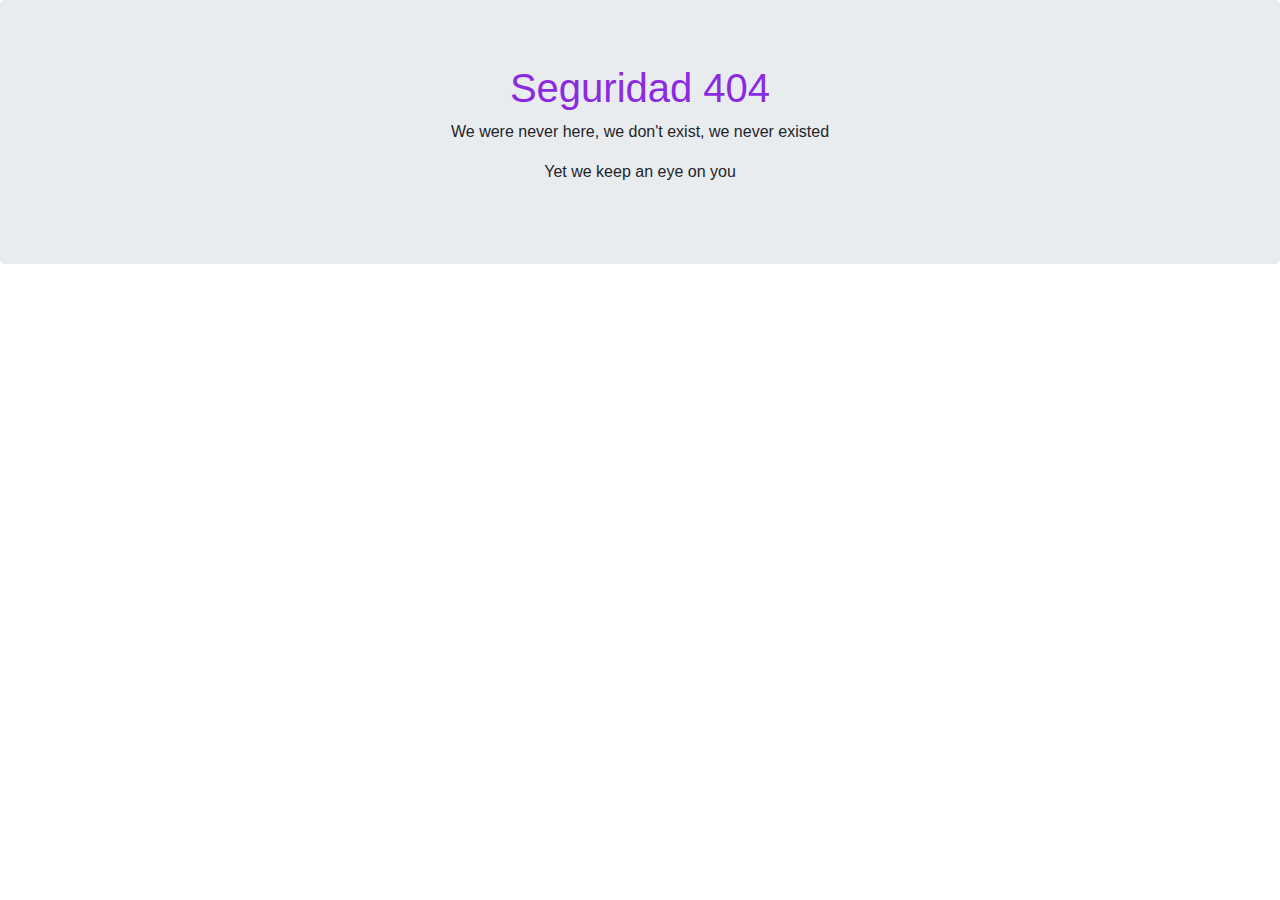
==== index.html @ 6d400cd7 "Checking" ====
<!DOCTYPE html>
<html lang="en-US">
<head>
    <title> Prototipo </title>
    <meta charset="UTF-8">
    <meta name="viewport" content="width=device-width, install-scale=1">
    <link rel="stylesheet" href="css/bootstrap.min.css">
    <script src ="js/bootstrap.min.js"></script>
</head>

<body>
    <div class="jumbotron text-center" style="margin-bottom:0" >
        <h1 style="color:blueviolet">Seguridad 404</h1>
        <p>We were never here, we don't exist, we never existed</p> 
        <p>Yet we keep an eye on you</p>
    </div>
</body>


</html>
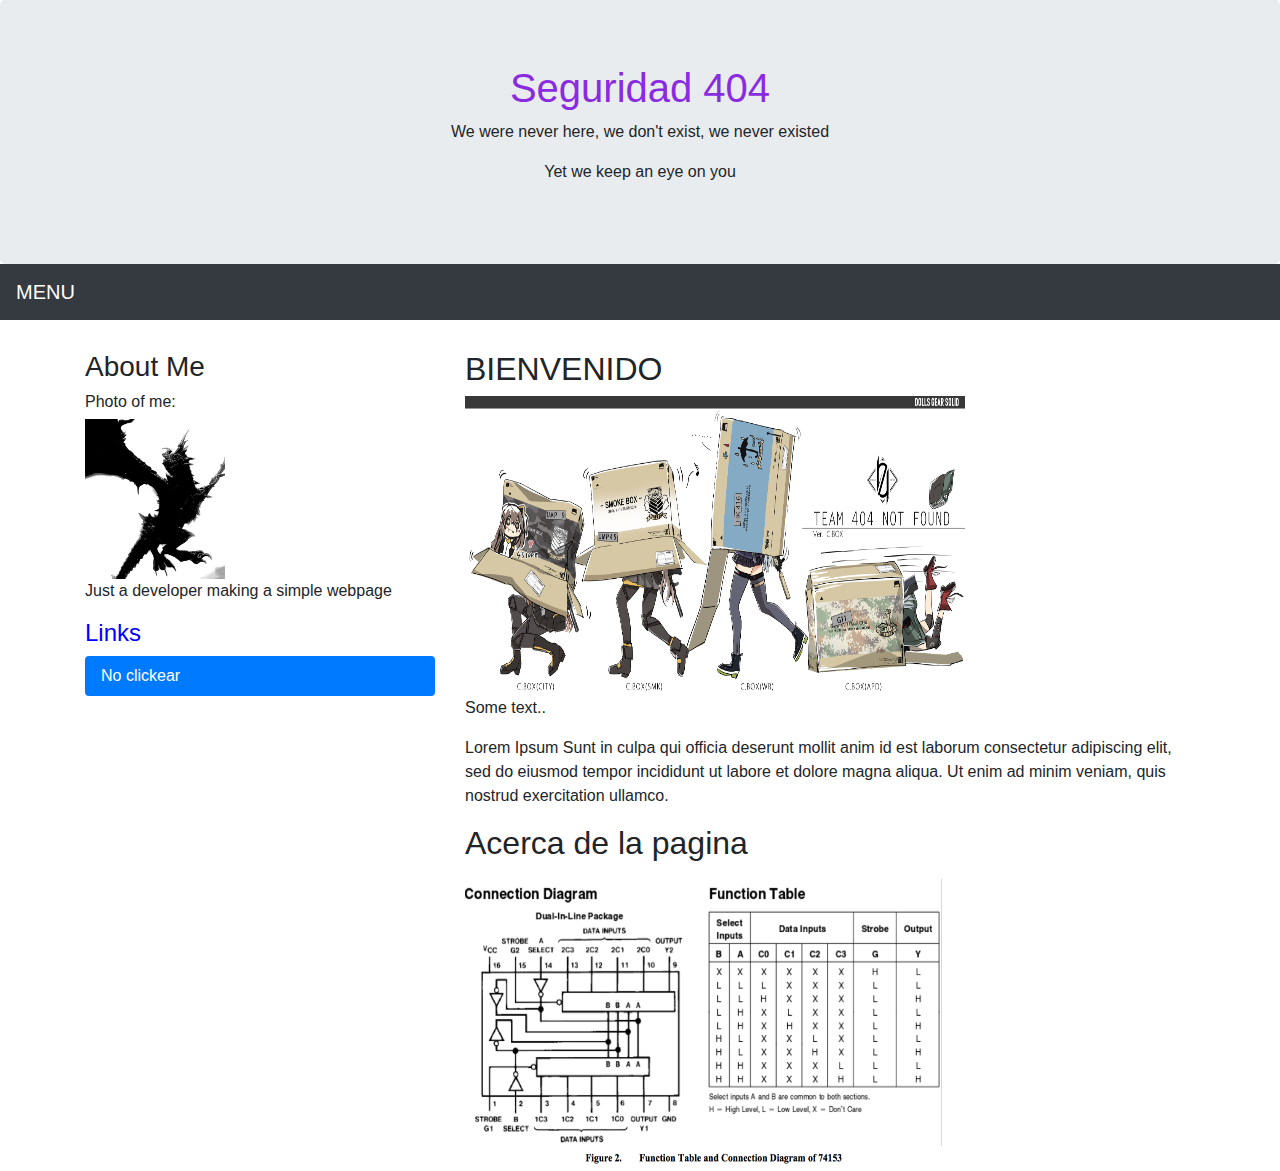
==== commit 3ee4808a: "Se agrego un navbar, links y descripciones" ====
--- a/index.html
+++ b/index.html
@@ -14,6 +14,43 @@
         <p>We were never here, we don't exist, we never existed</p> 
         <p>Yet we keep an eye on you</p>
     </div>
+
+    <nav class="navbar navbar-expand-sm bg-dark navbar-dark">
+        <a class="navbar-brand" href="#">MENU</a>
+    </nav>
+
+    <div class="container" style="margin-top: 30px;">
+        <div class="row">
+            <div class="col-sm-4">
+                <h3>About Me</h3>
+                <h6>Photo of me:</h6>
+                <img src="images/somegiflol.gif" width="140" height="160">
+                <p>Just a developer making a simple webpage</p>
+    
+                <h4 style="color:blue">Links</h4>
+                <ul class="nav nav-pills flex-column">
+                    <li class="nav-item">
+                        <a class="nav-link active" href="https://www.youtube.com/watch?v=HfeervqhY9Y">No clickear</a>
+                    </li>
+                </ul>
+                <hr class="d-sm-none">
+            </div>
+            <div class="col-sm-8">
+                <h2>BIENVENIDO</h2>
+                <img src="images/illust_74372221_20191012_213843.jpg" width="500" height="300">
+                <p>Some text..</p>
+                <p>Lorem Ipsum Sunt in culpa qui officia deserunt mollit anim id est laborum consectetur adipiscing 
+                    elit, sed do eiusmod tempor incididunt ut labore et dolore magna aliqua. Ut enim ad minim veniam, 
+                    quis nostrud exercitation ullamco.
+                </p>
+    
+                <h2>Acerca de la pagina</h2>
+                <img src="images/media_91e_91ed9ec4-ba10-4d7e-9fcd-6c605b8e9f00_phpmnquOX.png" width="500" height="300">
+    
+            </div>
+        </div>
+    </div>
+
 </body>
 
 
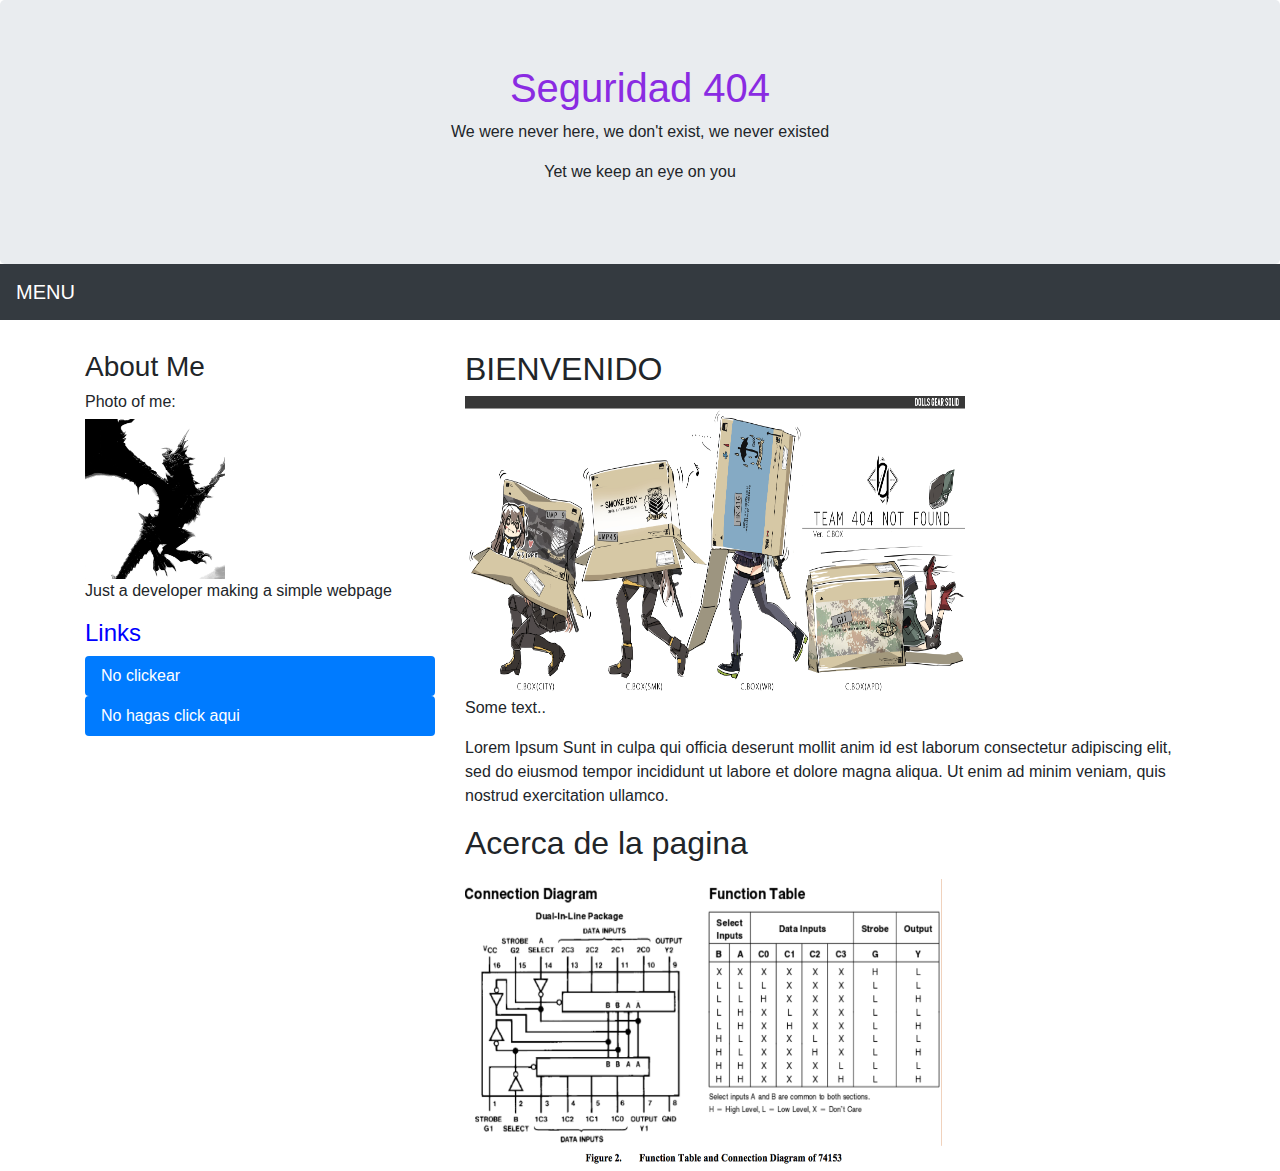
==== commit 9df7e26b: "Links aun sin funcion especifica" ====
--- a/index.html
+++ b/index.html
@@ -32,6 +32,9 @@
                     <li class="nav-item">
                         <a class="nav-link active" href="https://www.youtube.com/watch?v=HfeervqhY9Y">No clickear</a>
                     </li>
+                    <li class ="nav-item">
+                        <a class="nav-link active" href="https://www.youtube.com/watch?v=dQw4w9WgXcQ">No hagas click aqui</a>
+                    </li>
                 </ul>
                 <hr class="d-sm-none">
             </div>
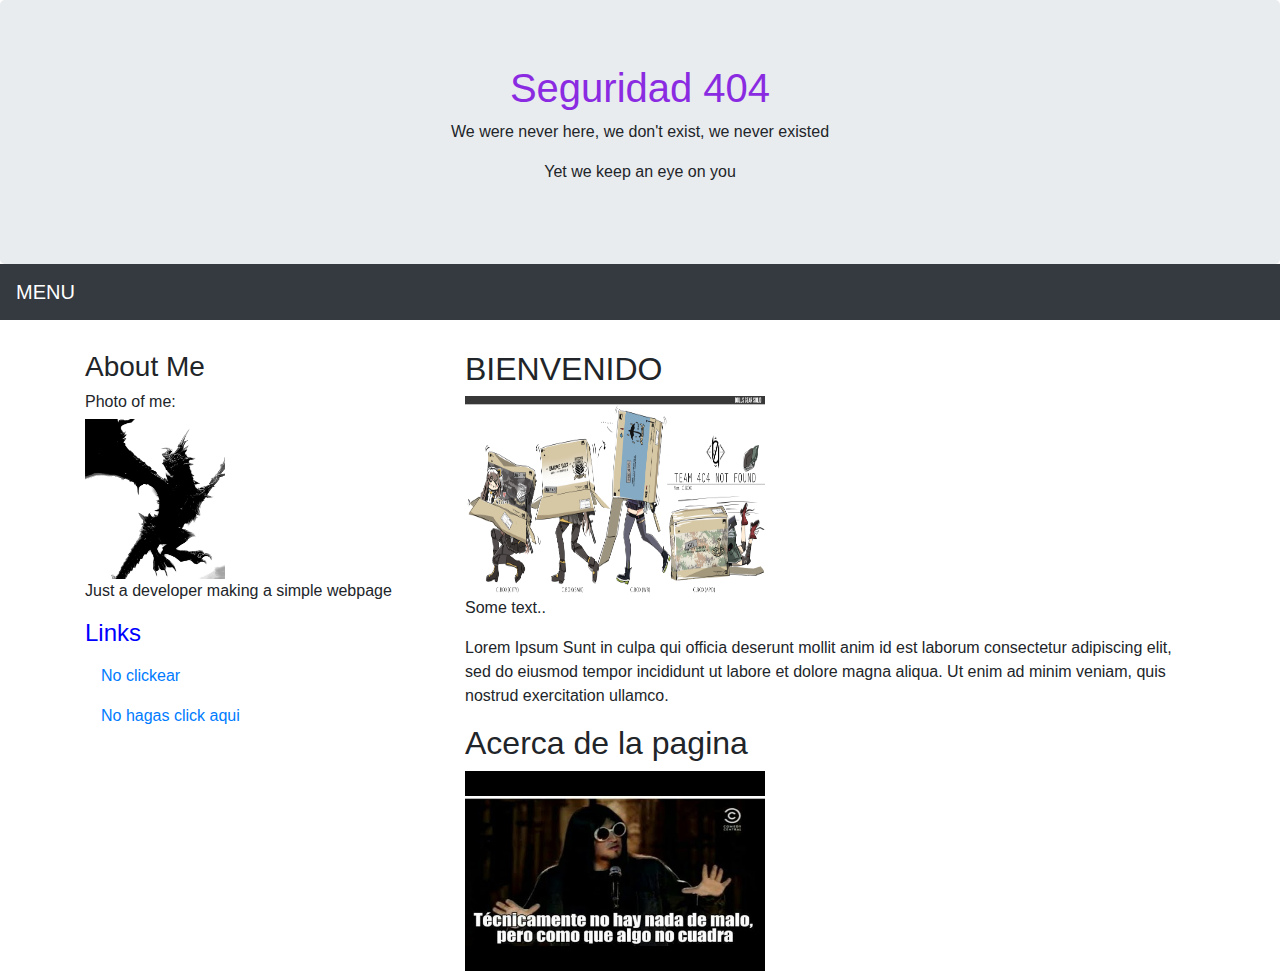
==== commit e7e00cdd: "Editado de imagen a resolucion 300x200" ====
--- a/index.html
+++ b/index.html
@@ -30,17 +30,17 @@
                 <h4 style="color:blue">Links</h4>
                 <ul class="nav nav-pills flex-column">
                     <li class="nav-item">
-                        <a class="nav-link active" href="https://www.youtube.com/watch?v=HfeervqhY9Y">No clickear</a>
+                        <a class="nav-link " href="https://www.youtube.com/watch?v=HfeervqhY9Y">No clickear</a>
                     </li>
                     <li class ="nav-item">
-                        <a class="nav-link active" href="https://www.youtube.com/watch?v=dQw4w9WgXcQ">No hagas click aqui</a>
+                        <a class="nav-link " href="https://www.youtube.com/watch?v=dQw4w9WgXcQ">No hagas click aqui</a>
                     </li>
                 </ul>
                 <hr class="d-sm-none">
             </div>
             <div class="col-sm-8">
                 <h2>BIENVENIDO</h2>
-                <img src="images/illust_74372221_20191012_213843.jpg" width="500" height="300">
+                <img src="images/illust_74372221_20191012_213843.jpg" width="300" height="200">
                 <p>Some text..</p>
                 <p>Lorem Ipsum Sunt in culpa qui officia deserunt mollit anim id est laborum consectetur adipiscing 
                     elit, sed do eiusmod tempor incididunt ut labore et dolore magna aliqua. Ut enim ad minim veniam, 
@@ -48,7 +48,7 @@
                 </p>
     
                 <h2>Acerca de la pagina</h2>
-                <img src="images/media_91e_91ed9ec4-ba10-4d7e-9fcd-6c605b8e9f00_phpmnquOX.png" width="500" height="300">
+                <img src="images/static-assets-upload2088010755652766700.jpg" width="300" height="200">
     
             </div>
         </div>
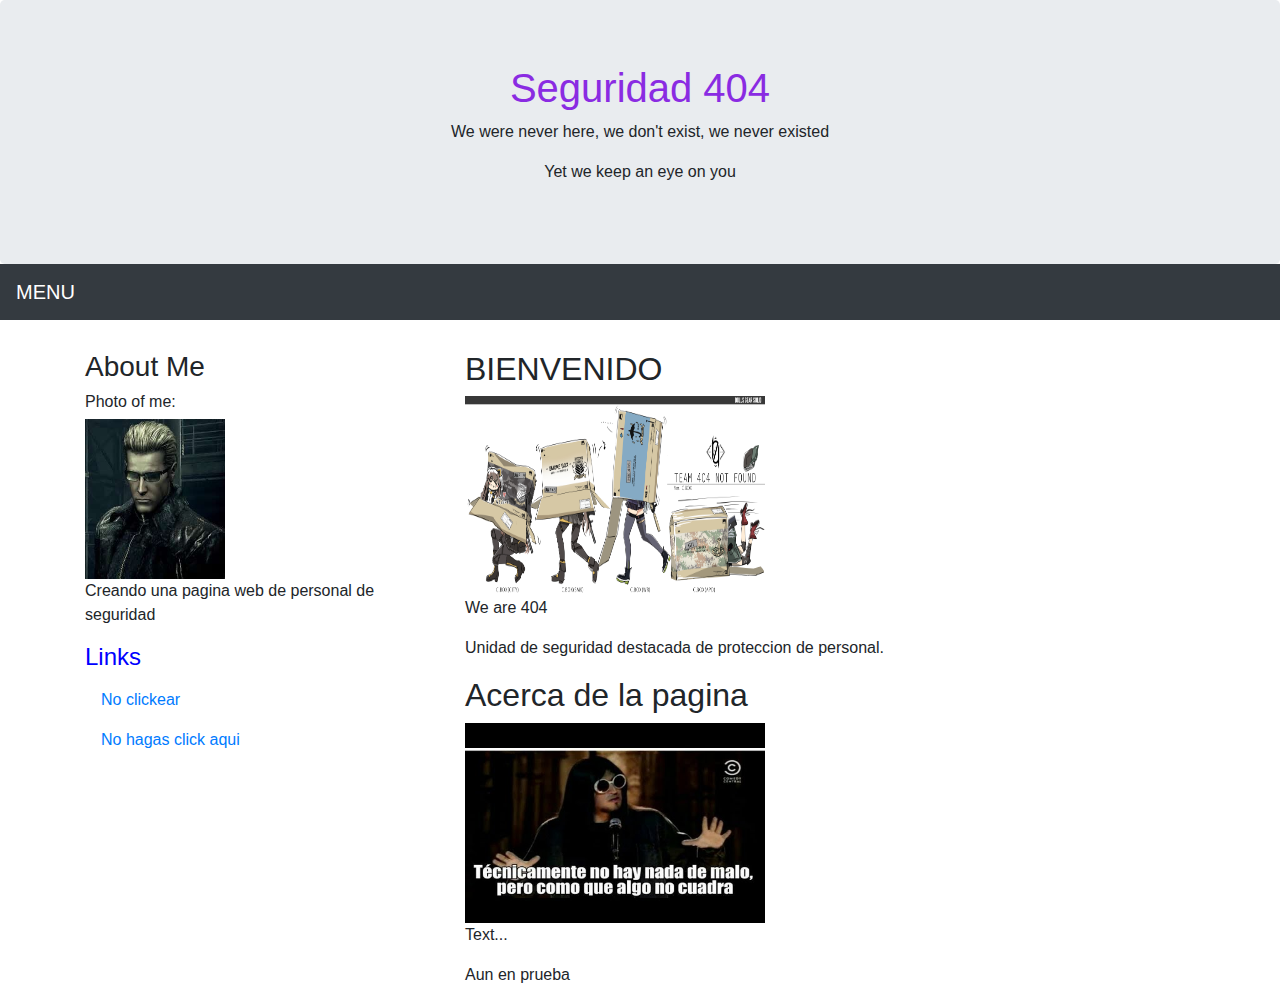
==== commit 82b5f555: "Small tweaks" ====
--- a/index.html
+++ b/index.html
@@ -24,8 +24,8 @@
             <div class="col-sm-4">
                 <h3>About Me</h3>
                 <h6>Photo of me:</h6>
-                <img src="images/somegiflol.gif" width="140" height="160">
-                <p>Just a developer making a simple webpage</p>
+                <img src="images/715b54a33b7803a36af4c55fe2c6e1af722d6f4c_00.jpg" width="140" height="160">
+                <p>Creando una pagina web de personal de seguridad</p>
     
                 <h4 style="color:blue">Links</h4>
                 <ul class="nav nav-pills flex-column">
@@ -41,14 +41,14 @@
             <div class="col-sm-8">
                 <h2>BIENVENIDO</h2>
                 <img src="images/illust_74372221_20191012_213843.jpg" width="300" height="200">
-                <p>Some text..</p>
-                <p>Lorem Ipsum Sunt in culpa qui officia deserunt mollit anim id est laborum consectetur adipiscing 
-                    elit, sed do eiusmod tempor incididunt ut labore et dolore magna aliqua. Ut enim ad minim veniam, 
-                    quis nostrud exercitation ullamco.
+                <p>We are 404</p>
+                <p>Unidad de seguridad destacada de proteccion de personal. 
                 </p>
     
                 <h2>Acerca de la pagina</h2>
                 <img src="images/static-assets-upload2088010755652766700.jpg" width="300" height="200">
+                <P>Text...</P>
+                <p>Aun en prueba</p>
     
             </div>
         </div>
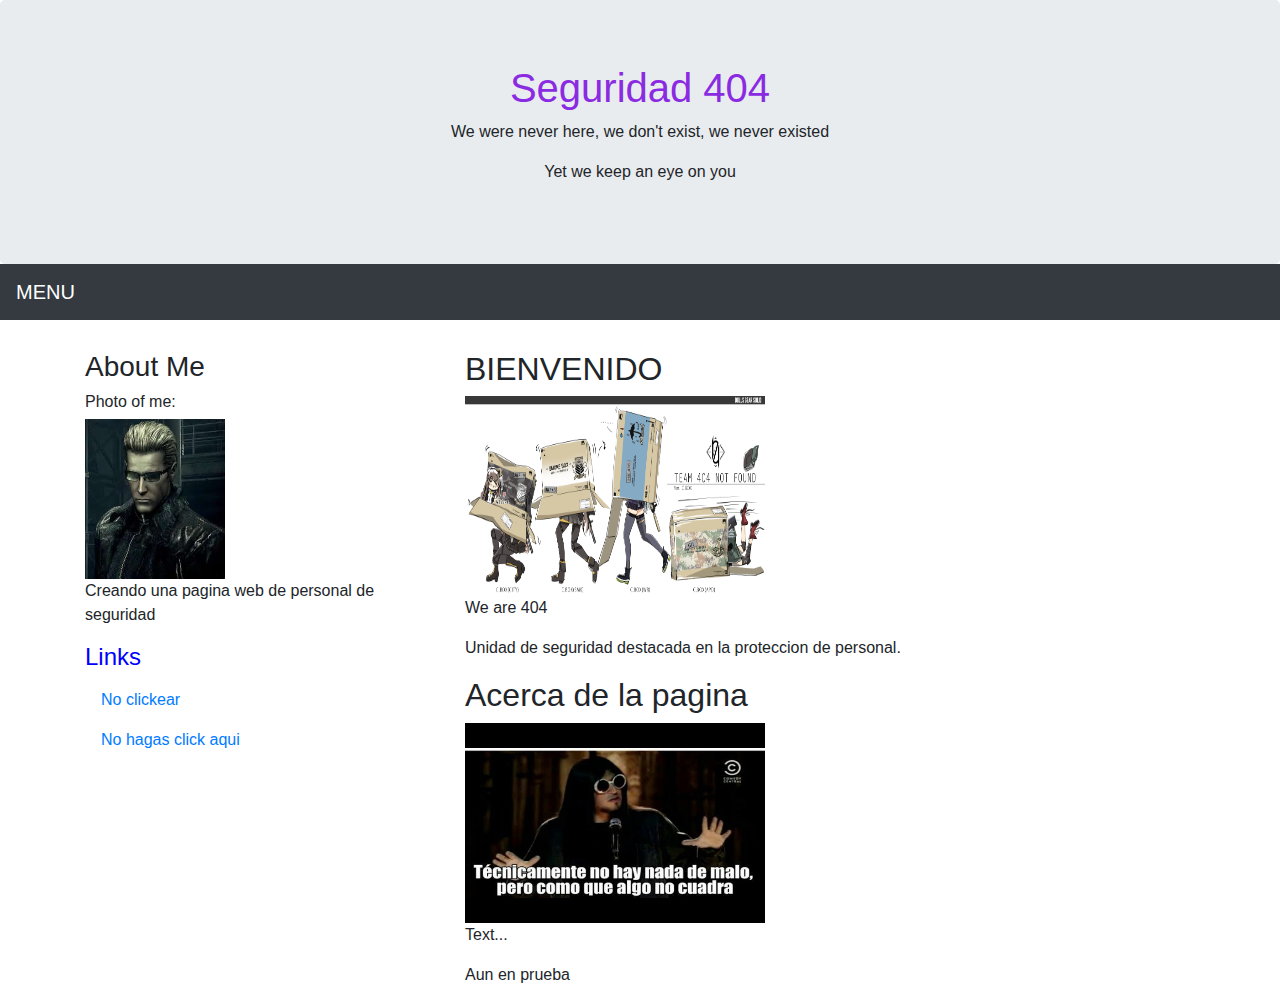
==== commit 0bdcca97: "A commit" ====
--- a/index.html
+++ b/index.html
@@ -42,7 +42,7 @@
                 <h2>BIENVENIDO</h2>
                 <img src="images/illust_74372221_20191012_213843.jpg" width="300" height="200">
                 <p>We are 404</p>
-                <p>Unidad de seguridad destacada de proteccion de personal. 
+                <p>Unidad de seguridad destacada en la proteccion de personal. 
                 </p>
     
                 <h2>Acerca de la pagina</h2>
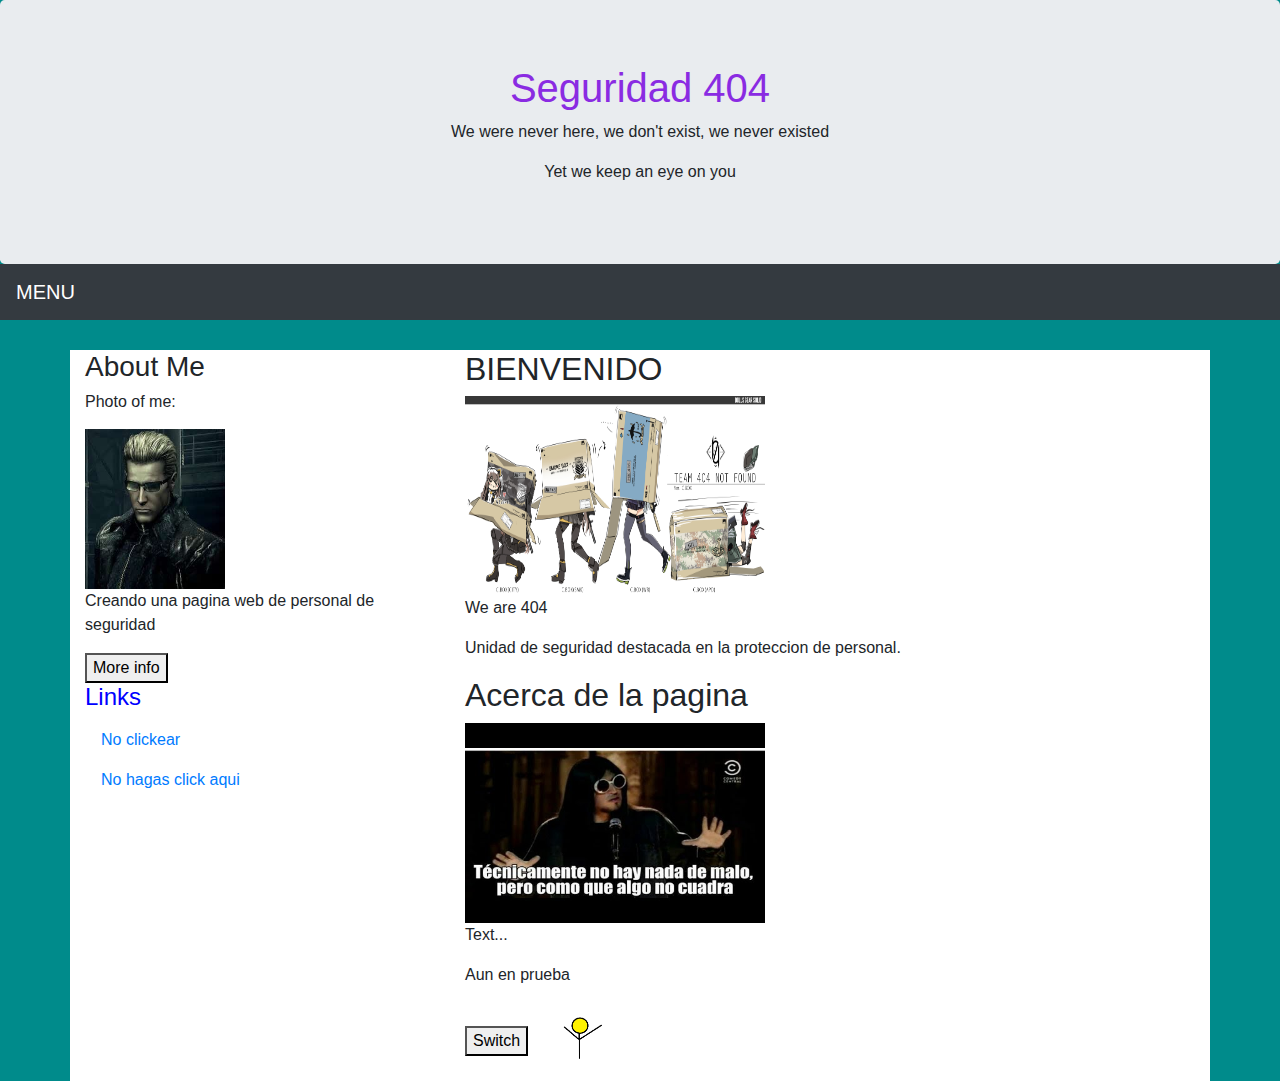
==== commit 452daba6: "Actualizaciones de la pagina index.hntml" ====
--- a/index.html
+++ b/index.html
@@ -6,9 +6,11 @@
     <meta name="viewport" content="width=device-width, install-scale=1">
     <link rel="stylesheet" href="css/bootstrap.min.css">
     <script src ="js/bootstrap.min.js"></script>
+    <script src ="js/test.js">  
+    </script>
 </head>
 
-<body>
+<body style="background-color: darkcyan;">
     <div class="jumbotron text-center" style="margin-bottom:0" >
         <h1 style="color:blueviolet">Seguridad 404</h1>
         <p>We were never here, we don't exist, we never existed</p> 
@@ -19,13 +21,14 @@
         <a class="navbar-brand" href="#">MENU</a>
     </nav>
 
-    <div class="container" style="margin-top: 30px;">
+    <div class="container bg-white"  style="margin-top: 30px; ">
         <div class="row">
             <div class="col-sm-4">
                 <h3>About Me</h3>
                 <h6>Photo of me:</h6>
-                <img src="images/715b54a33b7803a36af4c55fe2c6e1af722d6f4c_00.jpg" width="140" height="160">
+                <img src="images/715b54a33b7803a36af4c55fe2c6e1af722d6f4c_00.jpg" width="140" height="160" style="margin-top: 10px;">
                 <p>Creando una pagina web de personal de seguridad</p>
+                <button onclick="alertBox()">More info</button>
     
                 <h4 style="color:blue">Links</h4>
                 <ul class="nav nav-pills flex-column">
@@ -49,7 +52,13 @@
                 <img src="images/static-assets-upload2088010755652766700.jpg" width="300" height="200">
                 <P>Text...</P>
                 <p>Aun en prueba</p>
-    
+
+                <button onclick="myFunction1()">Switch</button>
+                
+                <img id="myImage" src="images/uselessdata2.png" style="width:100px"></button>
+
+                <!--<button onclick="myFunction1()">Turn off</button> -->
+
             </div>
         </div>
     </div>
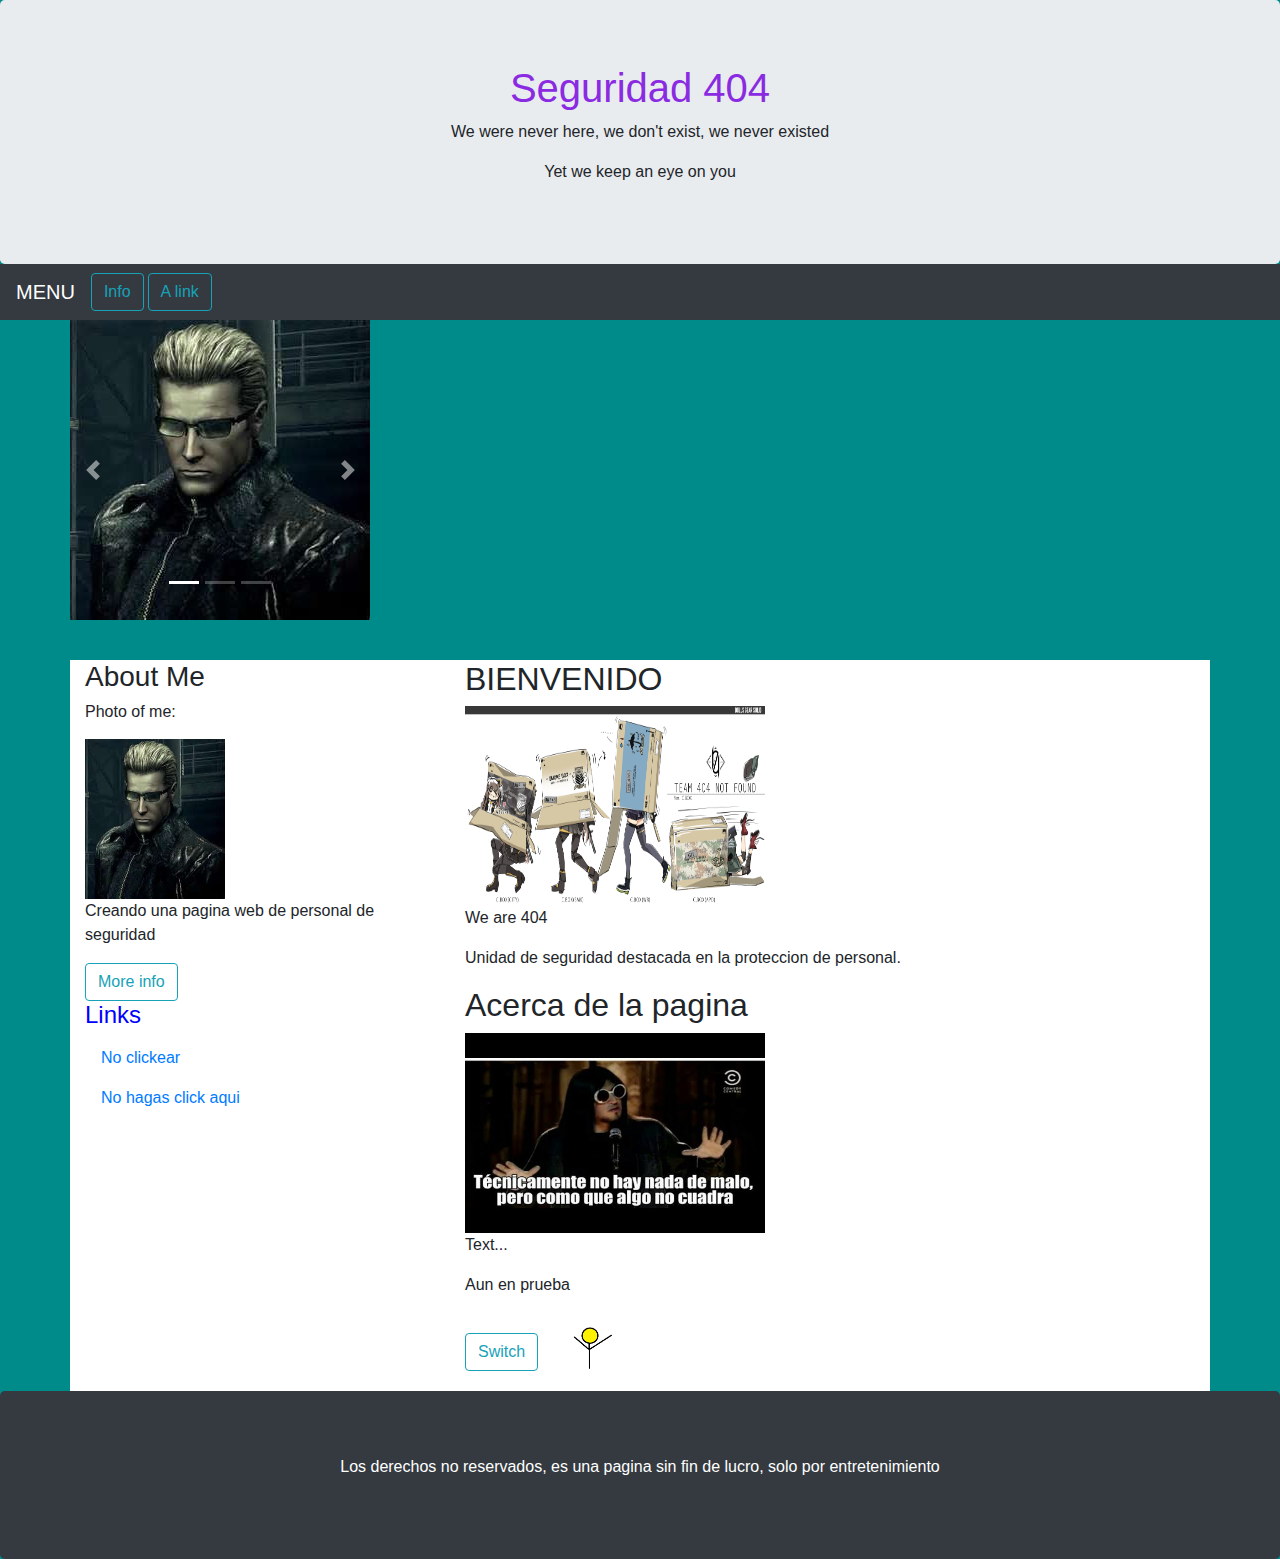
==== commit 636e999a: "Slider added" ====
--- a/index.html
+++ b/index.html
@@ -8,27 +8,69 @@
     <script src ="js/bootstrap.min.js"></script>
     <script src ="js/test.js">  
     </script>
+    <link rel="stylesheet" href="https://maxcdn.bootstrapcdn.com/bootstrap/4.0.0/css/bootstrap.min.css" integrity="sha384-Gn5384xqQ1aoWXA+058RXPxPg6fy4IWvTNh0E263XmFcJlSAwiGgFAW/dAiS6JXm" crossorigin="anonymous">
 </head>
 
 <body style="background-color: darkcyan;">
+
+
+
     <div class="jumbotron text-center" style="margin-bottom:0" >
         <h1 style="color:blueviolet">Seguridad 404</h1>
         <p>We were never here, we don't exist, we never existed</p> 
         <p>Yet we keep an eye on you</p>
     </div>
 
-    <nav class="navbar navbar-expand-sm bg-dark navbar-dark">
-        <a class="navbar-brand" href="#">MENU</a>
+    <nav class="navbar navbar-expand-md bg-dark navbar-dark">
+        <a class="navbar-brand" href="acard.html">MENU</a>
+        <button id="infoMenuBar" onclick="changetoload()" type="button" class="btn btn-outline-info mr-1">Info</button>
+        <form>
+        	<input type="button" class="btn btn-outline-info" onclick="window.location.href= 'https://www.youtube.com/watch?v=dQw4w9WgXcQ'; " value="A link"/>
+        </form>
     </nav>
 
-    <div class="container bg-white"  style="margin-top: 30px; ">
+    <div class="container">
+    <div class="row" style="max-height:600px;">
+                    <!--<img src="Images/Cover6.jpg" alt="Home Screen" width="100%" height="100%"> -->
+                    <div id="carouselExampleIndicators" class="carousel slide" data-ride="carousel">
+                        <ol class="carousel-indicators">
+                          <li data-target="#carouselExampleIndicators" data-slide-to="0" class="active"></li>
+                          <li data-target="#carouselExampleIndicators" data-slide-to="1"></li>
+                          <li data-target="#carouselExampleIndicators" data-slide-to="2"></li>
+                        </ol>
+                        <div class="carousel-inner">
+                          <div class="carousel-item active">
+                            <img src="images/715b54a33b7803a36af4c55fe2c6e1af722d6f4c_00.jpg" class="d-block w-100" alt="...">
+                          </div>
+                          <div class="carousel-item">
+                            <img src="images/illust_74372221_20191012_213843.jpg" class="d-block w-100" alt="...">
+                          </div>
+                          <div class="carousel-item">
+                            <img src="images/715b54a33b7803a36af4c55fe2c6e1af722d6f4c_00.jpg" class="d-block w-100" alt="...">
+                          </div>
+                        </div>
+                        <a class="carousel-control-prev" href="#carouselExampleIndicators" role="button" data-slide="prev">
+                          <span class="carousel-control-prev-icon" aria-hidden="true"></span>
+                          <span class="sr-only">Previous</span>
+                        </a>
+                        <a class="carousel-control-next" href="#carouselExampleIndicators" role="button" data-slide="next">
+                          <span class="carousel-control-next-icon" aria-hidden="true"></span>
+                          <span class="sr-only">Next</span>
+                        </a>
+                      </div> <!-- end-->
+                    
+            </div>
+        </div>
+
+
+    <div class="container bg-white"  style="margin-top: 40px; ">
         <div class="row">
-            <div class="col-sm-4">
+            <div class="col-md-4">
                 <h3>About Me</h3>
                 <h6>Photo of me:</h6>
                 <img src="images/715b54a33b7803a36af4c55fe2c6e1af722d6f4c_00.jpg" width="140" height="160" style="margin-top: 10px;">
                 <p>Creando una pagina web de personal de seguridad</p>
-                <button onclick="alertBox()">More info</button>
+                <button onclick="alertBox()" type="button" class="btn btn-outline-info">More info</button>
     
                 <h4 style="color:blue">Links</h4>
                 <ul class="nav nav-pills flex-column">
@@ -41,7 +83,7 @@
                 </ul>
                 <hr class="d-sm-none">
             </div>
-            <div class="col-sm-8">
+            <div class="col-md-8">
                 <h2>BIENVENIDO</h2>
                 <img src="images/illust_74372221_20191012_213843.jpg" width="300" height="200">
                 <p>We are 404</p>
@@ -53,7 +95,7 @@
                 <P>Text...</P>
                 <p>Aun en prueba</p>
 
-                <button onclick="myFunction1()">Switch</button>
+                <button onclick="myFunction1()" onclick="changetoload()" type="button" class="btn btn-outline-info">Switch</button>
                 
                 <img id="myImage" src="images/uselessdata2.png" style="width:100px"></button>
 
@@ -63,7 +105,24 @@
         </div>
     </div>
 
+    <div class="jumbotron text-center bg-dark" style="margin-bottom:0">
+  		<p style="color:white">Los derechos no reservados, es una pagina sin fin de lucro, solo por entretenimiento</p>
+	</div>
+
+<!--Scripts-->
+<script src="https://code.jquery.com/jquery-3.2.1.slim.min.js" integrity="sha384-KJ3o2DKtIkvYIK3UENzmM7KCkRr/rE9/Qpg6aAZGJwFDMVNA/GpGFF93hXpG5KkN" crossorigin="anonymous"></script>
+<script src="https://cdnjs.cloudflare.com/ajax/libs/popper.js/1.12.9/umd/popper.min.js" integrity="sha384-ApNbgh9B+Y1QKtv3Rn7W3mgPxhU9K/ScQsAP7hUibX39j7fakFPskvXusvfa0b4Q" crossorigin="anonymous"></script>
+<script src="https://maxcdn.bootstrapcdn.com/bootstrap/4.0.0/js/bootstrap.min.js" integrity="sha384-JZR6Spejh4U02d8jOt6vLEHfe/JQGiRRSQQxSfFWpi1MquVdAyjUar5+76PVCmYl" crossorigin="anonymous"></script>
+
 </body>
 
 
-</html>+<script>
+function changetoload(){
+    document.getElementById("infoMenuBar").style.color ="grey";
+    visitingBox()
+    var myWindow = window.open("https://en.uncyclopedia.co/wiki/World_War_II", "_blank", "width=1280,height=800");
+}
+</script>
+
+</html>
